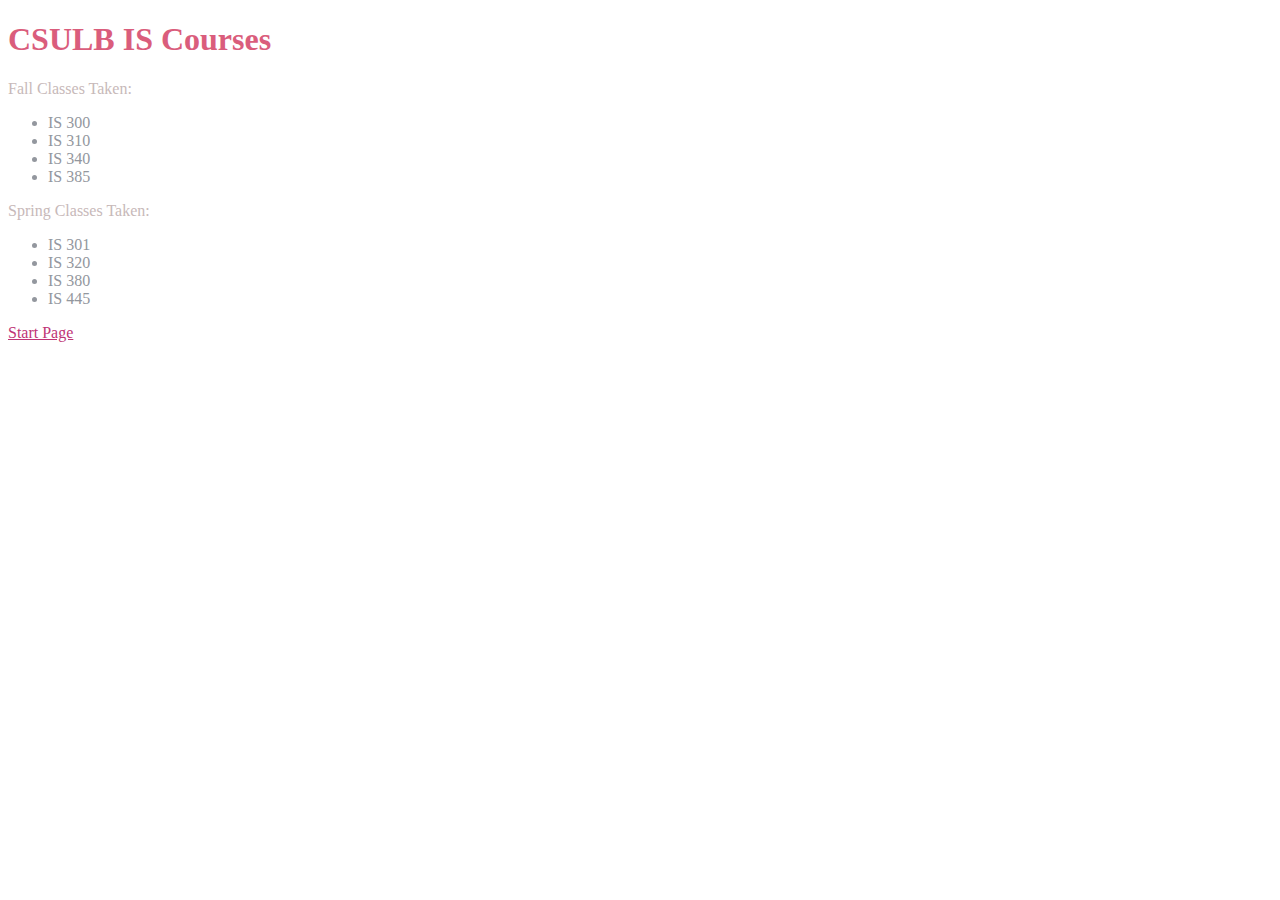
==== html/ex1.html @ 4e2cd23f "1" ====
<!DOCTYPE html>
<html lang="en">

<head>
    <meta charset="UTF-8">
    <meta http-equiv="X-UA-Compatible" content="IE=edge">
    <meta name="viewport" content="width=device-width, initial-scale=1.0">
    <title>Exercise 1</title>
    <link rel="stylesheet" href="../css/styles.css">
</head>

<body>
    
    <h1>CSULB IS Courses</h1>
    <p>Fall Classes Taken:</p>
    <ul>
        <li>IS 300</li>
        <li>IS 310</li>
        <li>IS 340</li>
        <li>IS 385</li>
    </ul>
    <p>Spring Classes Taken:</p>
    <ul>
        <li>IS 301</li>
        <li>IS 320</li>
        <li>IS 380</li>
        <li>IS 445</li>
    </ul>
    
    <a href="../index.html">Start Page</a>
    <script src="../js/ex1.js"></script>
    <script src="../js/ex8.js"></script>
</body>

</html>
---- css/styles.css ----
p {
    font-family: 'Calibri';
    color: rgb(199, 185, 185)}
h1, h2, h3 {
    font-family: 'Sylfaen';
    color: rgb(218, 93, 124);}
body {
    font-family: 'Sylfaen';
    color:rgb(147, 151, 158);}
a:visited {color: rgb(162, 128, 190);}
a:link {color: rgb(192, 53, 118);}
a:hover {color: rgb(135, 143, 250);}
a:active {color: rgb(165, 170, 253);}
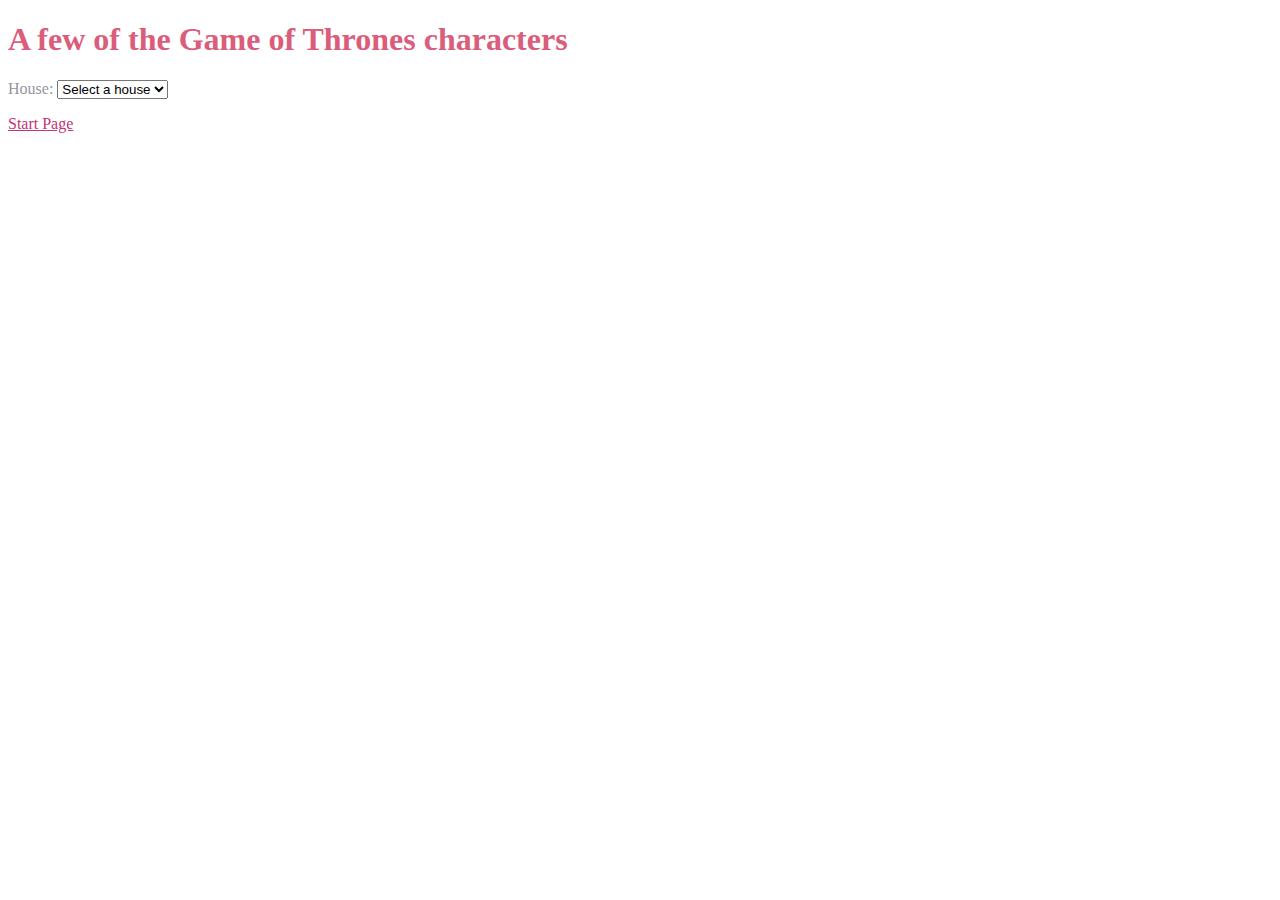
==== commit 72f47ccf: "1" ====
--- a/html/ex1.html
+++ b/html/ex1.html
@@ -10,26 +10,20 @@
 </head>
 
 <body>
-    
-    <h1>CSULB IS Courses</h1>
-    <p>Fall Classes Taken:</p>
-    <ul>
-        <li>IS 300</li>
-        <li>IS 310</li>
-        <li>IS 340</li>
-        <li>IS 385</li>
-    </ul>
-    <p>Spring Classes Taken:</p>
-    <ul>
-        <li>IS 301</li>
-        <li>IS 320</li>
-        <li>IS 380</li>
-        <li>IS 445</li>
-    </ul>
-    
+    <h1>A few of the Game of Thrones characters</h1>
+<form>
+  <label for="house">House</label>:
+  <select name="house" id="house">
+      <option value="" selected>Select a house</option>
+  </select>
+</form>
+
+<p>
+  <ul id="characters"></ul>
+</p>
+
     <a href="../index.html">Start Page</a>
     <script src="../js/ex1.js"></script>
-    <script src="../js/ex8.js"></script>
 </body>
 
 </html>--- a/css/styles.css
+++ b/css/styles.css
@@ -10,4 +10,23 @@
 a:visited {color: rgb(162, 128, 190);}
 a:link {color: rgb(192, 53, 118);}
 a:hover {color: rgb(135, 143, 250);}
-a:active {color: rgb(165, 170, 253);}+a:active {color: rgb(165, 170, 253);}
+
+/* Add spacing between each country suggestion */
+.suggestion {
+    padding-left: 2px;
+    padding-right: 2px;
+}
+
+/* Change suggestion color when hovering it with the mouse */
+.suggestion:hover {
+    background-color: #adf;
+    cursor: pointer;
+}
+
+/* Position the suggestion list just below the input box */
+#suggestions {
+    position: absolute;
+    border: 1px solid black;
+    left: 155px;
+}
